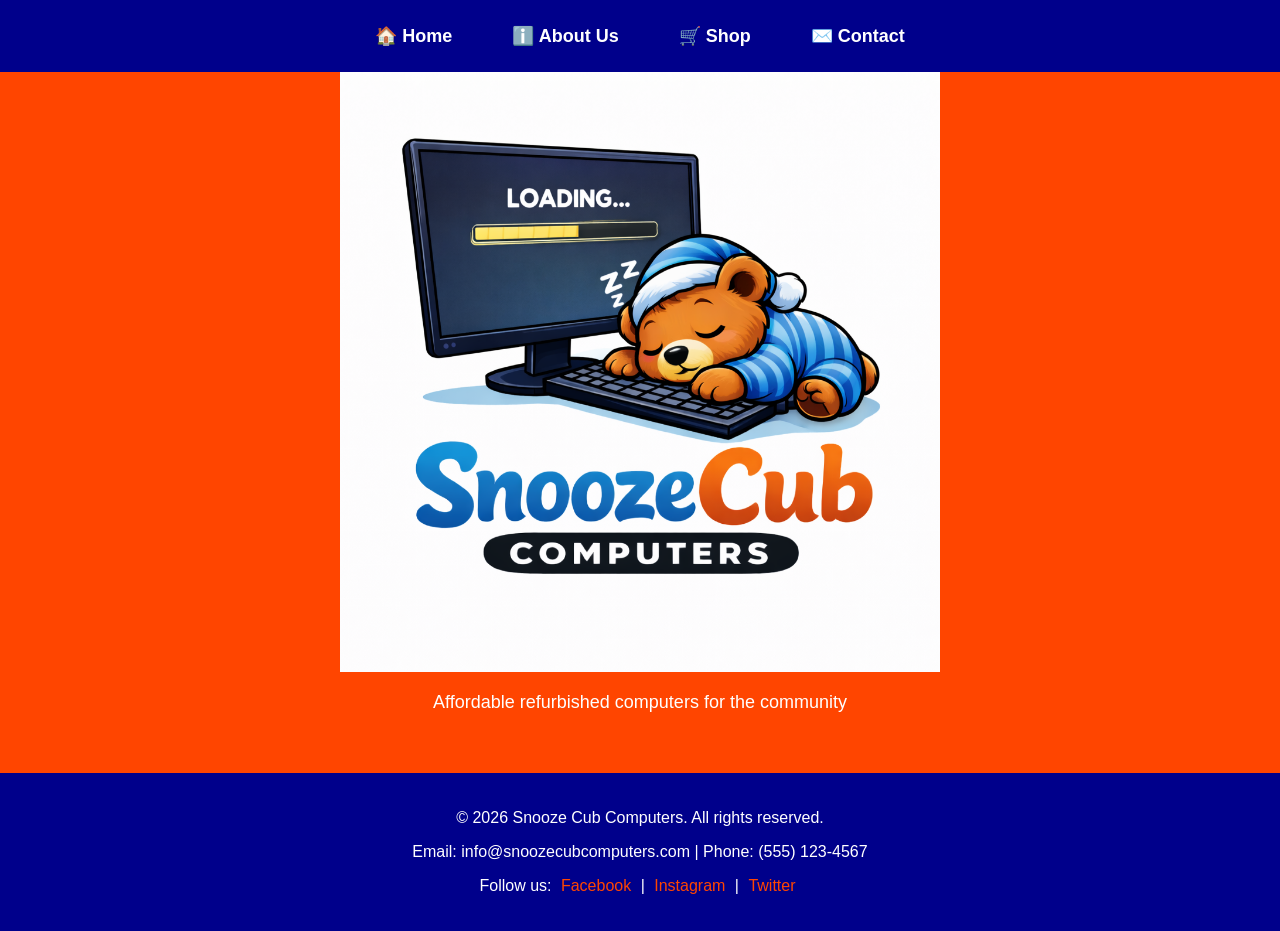
==== index.html @ eca869f4 "Initial commit of Snooze Cub Computers website" ====
<!DOCTYPE html>
<html lang="en">

<head>
    <meta charset="UTF-8">
    <title>Snooze Cub Computers</title>
    <link rel="stylesheet" href="style.css">

</head>

<body class="main-page">
    <header>

        <nav class="menu">
            <ul>
                <li><a href="index.html">🏠 Home</a></li>
                <li><a href="about.html">ℹ️ About Us</a></li>
                <li><a href="shop.html">🛒 Shop</a></li>
                <li><a href="contact.html">✉️ Contact</a></li>
            </ul>
        </nav>

    </header>


    <section class="hero-logo-section">
        <img src="images/logo.png" alt="Snooze Cub Computers" class="hero-logo">

        <p class="hero-tagline">
            Affordable refurbished computers for the community
        </p>
    </section>
    <footer>
        <div class="footer-content">
            <p>© 2026 Snooze Cub Computers. All rights reserved.</p>
            <p>Email: info@snoozecubcomputers.com | Phone: (555) 123-4567</p>
            <p>
                Follow us:
                <a href="#">Facebook</a> |
                <a href="#">Instagram</a> |
                <a href="#">Twitter</a>
            </p>
        </div>
    </footer>
</body>
</html>
<script src="script.js"></script>
---- style.css ----
/* ==========================
   Global Styles
   ========================== */
body {
    position: relative;
    font-family: Arial, sans-serif;
    margin: 0;
    background-color: orangered;
}

    body > * {
        position: relative;
        z-index: 1;
    }

/* ==========================
   Headings
   ========================== */
h1 {
    margin: 0;
}

main h1 {
    max-width: 300px;
    margin-left: 30px;
    margin-top: 40px;
    text-align: center;
}

section {
    margin-top: 40px;
}

/* ==========================
   About Page
   ========================== */
.about-title {
    max-width: 600px;
    margin-left: 30px;
    margin-top: 30px;
    margin-bottom: 10px;
    text-align: left;
}

.about-text {
    max-width: 600px;
    margin-left: 30px;
    margin-top: 30px;
    padding: 15px;
    background-color: white;
    border-radius: 10px;
    box-shadow: 0 2px 10px black;
    line-height: 2;
    font-size: 18px;
}

/* ==========================
   Sales Panel / Carousel
   ========================== */
.sales-panel {
    position: fixed;
    right: 150px;
    top: 200px;
    width: 250px;
    padding: 20px;
    background-color: white;
    border-radius: 10px;
    box-shadow: 0 2px 10px black;
    z-index: 1;
}

    .sales-panel h2 {
        text-align: center;
        margin-top: 0;
    }

.sales-carousel {
    display: flex;
    align-items: center;
    justify-content: center;
}

    .sales-carousel img {
        width: 100%;
        max-width: 260px;
        border-radius: 6px;
    }

.sale-btn {
    background-color: darkblue;
    color: white;
    border: none;
    font-size: 20px;
    padding: 10px;
    margin: 10px;
    cursor: pointer;
    border-radius: 5px;
    transition: 0.2s;
}

    .sale-btn:hover:not(:disabled) {
        background-color: #333;
    }

    .sale-btn:disabled {
        background-color: #999;
        cursor: not-allowed;
    }

/* ==========================
   Header / Menu
   ========================== */
header {
    background-color: darkblue;
    color: white;
    padding: 10px 20px;
    position: sticky;
    top: 0;
    z-index: 2;
    display: flex;
    align-items: center;
    justify-content: space-between;
}

.logo img {
    height: 50px;
}

.menu {
    flex: 1;
    display: flex;
    justify-content: center;
}

    .menu ul {
        list-style: none;
        margin: 0;
        padding: 0;
        display: flex;
        justify-content: center;
        background-color: darkblue;
    }

    .menu li {
        margin: 0 20px;
    }

    .menu a {
        text-decoration: none;
        color: white;
        font-weight: bold;
        font-size: 18px;
        padding: 15px 10px;
        display: block;
        transition: 0.3s;
    }

        .menu a:hover {
            color: orangered;
            background-color: #333;
            border-radius: 5px;
        }

/* ==========================
   Contact Page
   ========================== */
.contact-title {
    text-align: center;
    color: white;
    font-size: 36px;
    margin-top: 40px;
    margin-bottom: 50px;
}

.contact-boxes {
    display: flex;
    flex-wrap: wrap;
    justify-content: center;
    gap: 40px;
    margin-bottom: 60px;
}

.contact-box {
    background-color: white;
    color: black;
    border-radius: 10px;
    box-shadow: 0 2px 10px rgba(0,0,0,0.3);
    padding: 25px;
    max-width: 400px;
    width: 100%;
    box-sizing: border-box;
}

    .contact-box h2 {
        text-align: center;
        margin-bottom: 20px;
        color: darkblue;
    }

    .contact-box form label {
        display: block;
        margin-top: 10px;
        margin-bottom: 5px;
    }

    .contact-box form input,
    .contact-box form textarea {
        width: 100%;
        padding: 10px;
        font-size: 16px;
        border-radius: 5px;
        border: 1px solid #ccc;
        box-sizing: border-box;
    }

    .contact-box form button {
        margin-top: 20px;
        width: 100%;
        padding: 12px;
        font-size: 18px;
        border-radius: 5px;
        border: none;
        background-color: darkblue;
        color: white;
        cursor: pointer;
        transition: 0.2s;
    }

        .contact-box form button:hover {
            background-color: #333;
        }

/* ==========================
   Hero / Homepage Logo
   ========================== */
.hero-logo-section {
    text-align: center;
    margin-top: 0px;
}

.hero-logo {
    width: 600px;
    display: block;
    margin: 0 auto 20px auto;
}

.hero-tagline {
    color: white;
    font-size: 18px;
}

/* ==========================
   Footer
   ========================== */
footer {
    background-color: darkblue;
    color: white;
    padding: 20px 10px;
    text-align: center;
    margin-top: 60px;
}

    footer a {
        color: orangered;
        text-decoration: none;
        margin: 0 5px;
    }

        footer a:hover {
            text-decoration: underline;
        }
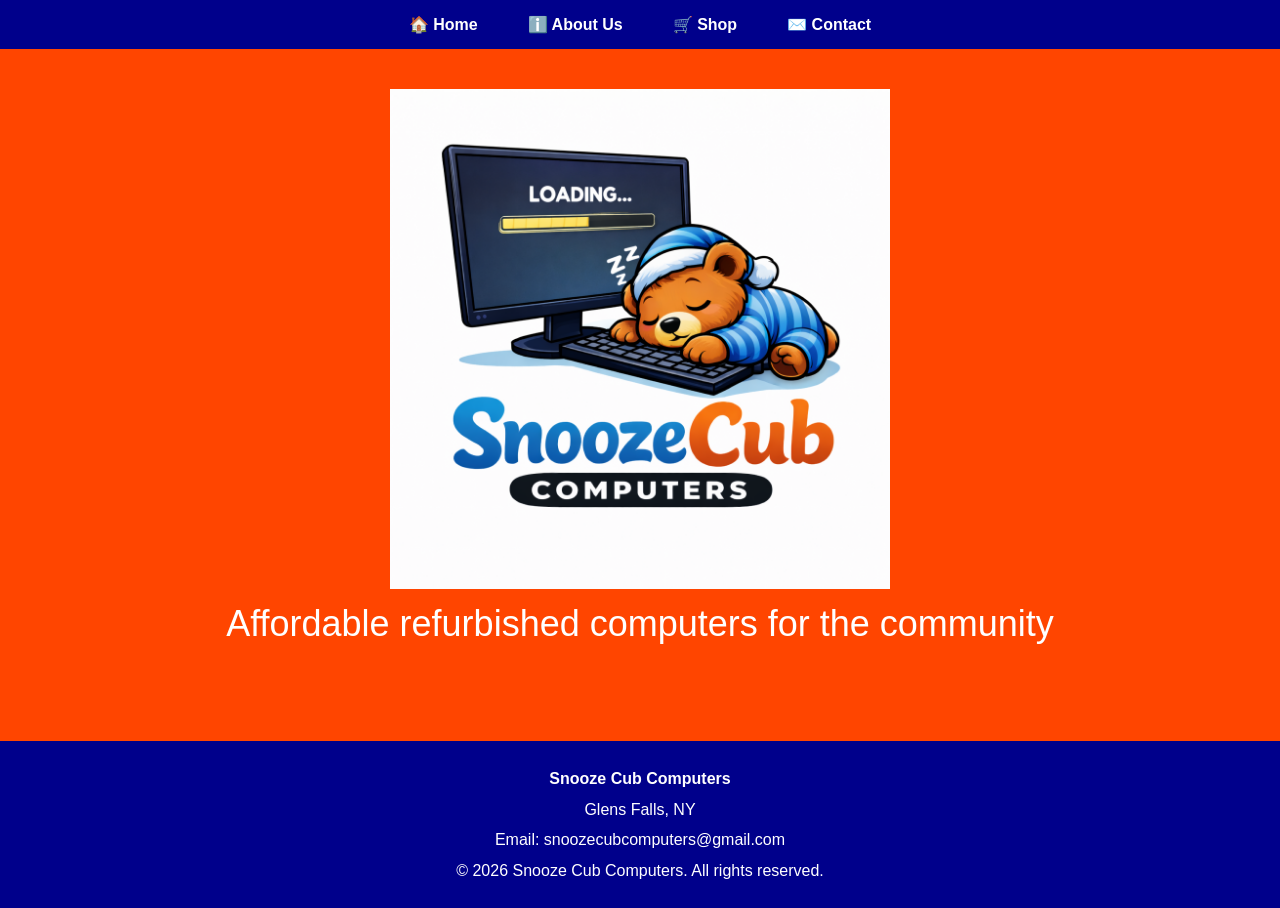
==== commit d2534a49: "update mobile use" ====
--- a/index.html
+++ b/index.html
@@ -1,16 +1,14 @@
 <!DOCTYPE html>
 <html lang="en">
-
 <head>
     <meta charset="UTF-8">
     <title>Snooze Cub Computers</title>
     <link rel="stylesheet" href="style.css">
-
 </head>
 
-<body class="main-page">
+<body>
+
     <header>
-
         <nav class="menu">
             <ul>
                 <li><a href="index.html">🏠 Home</a></li>
@@ -19,29 +17,32 @@
                 <li><a href="contact.html">✉️ Contact</a></li>
             </ul>
         </nav>
-
     </header>
 
+    <main>
+        <section class="hero-logo-section">
+            <img src="images/logo.png" class="hero-logo">
+            <p class="hero-tagline">Affordable refurbished computers for the community</p>
+        </section>
+    </main>
 
-    <section class="hero-logo-section">
-        <img src="images/logo.png" alt="Snooze Cub Computers" class="hero-logo">
-
-        <p class="hero-tagline">
-            Affordable refurbished computers for the community
-        </p>
-    </section>
     <footer>
         <div class="footer-content">
-            <p>© 2026 Snooze Cub Computers. All rights reserved.</p>
-            <p>Email: info@snoozecubcomputers.com | Phone: (555) 123-4567</p>
+
+            <p><strong>Snooze Cub Computers</strong></p>
+
+            <p>Glens Falls, NY</p>
+
             <p>
-                Follow us:
-                <a href="#">Facebook</a> |
-                <a href="#">Instagram</a> |
-                <a href="#">Twitter</a>
+                Email: snoozecubcomputers@gmail.com
             </p>
+
+            <p>
+                © 2026 Snooze Cub Computers. All rights reserved.
+            </p>
+
         </div>
     </footer>
+
 </body>
-</html>
-<script src="script.js"></script>+</html>
--- a/style.css
+++ b/style.css
@@ -2,76 +2,106 @@
    Global Styles
    ========================== */
 body {
-    position: relative;
     font-family: Arial, sans-serif;
     margin: 0;
     background-color: orangered;
 }
 
-    body > * {
-        position: relative;
-        z-index: 1;
-    }
-
-/* ==========================
-   Headings
-   ========================== */
-h1 {
+main {
+    max-width: 1200px;
+    margin: 0 auto;
+    padding: 20px;
+}
+
+/* ==========================
+   Header / Menu
+   ========================== */
+header {
+    background-color: darkblue;
+    color: white;
+    padding: 10px;
+}
+
+.menu ul {
+    list-style: none;
     margin: 0;
-}
-
-main h1 {
-    max-width: 300px;
-    margin-left: 30px;
-    margin-top: 40px;
+    padding: 0;
+    display: flex;
+    justify-content: center;
+    flex-wrap: wrap;
+}
+
+.menu li {
+    margin: 5px 15px;
+}
+
+.menu a {
+    text-decoration: none;
+    color: white;
+    font-weight: bold;
+    padding: 10px;
+}
+
+    .menu a:hover {
+        color: orangered;
+    }
+
+/* ==========================
+   Hero (Home)
+   ========================== */
+.hero-logo-section {
     text-align: center;
-}
-
-section {
-    margin-top: 40px;
-}
-
-/* ==========================
-   About Page
-   ========================== */
+    margin-top: 20px;
+}
+
+.hero-logo {
+    width: 100%;
+    max-width: 500px;
+}
+
+.hero-tagline {
+    color: white;
+    font-size: 36px;
+    margin-top: 10px;
+}
+
+/* ==========================
+   About Page Layout
+   ========================== */
+.about-container {
+    display: flex;
+    gap: 40px;
+    align-items: flex-start;
+}
+
+.about-left {
+    flex: 2;
+}
+
 .about-title {
-    max-width: 600px;
-    margin-left: 30px;
-    margin-top: 30px;
     margin-bottom: 10px;
-    text-align: left;
 }
 
 .about-text {
-    max-width: 600px;
-    margin-left: 30px;
-    margin-top: 30px;
-    padding: 15px;
     background-color: white;
+    padding: 20px;
+    border-radius: 10px;
+    line-height: 1.8;
+}
+
+/* ==========================
+   Sales Panel
+   ========================== */
+.sales-panel {
+    flex: 1;
+    background-color: white;
+    padding: 20px;
     border-radius: 10px;
     box-shadow: 0 2px 10px black;
-    line-height: 2;
-    font-size: 18px;
-}
-
-/* ==========================
-   Sales Panel / Carousel
-   ========================== */
-.sales-panel {
-    position: fixed;
-    right: 150px;
-    top: 200px;
-    width: 250px;
-    padding: 20px;
-    background-color: white;
-    border-radius: 10px;
-    box-shadow: 0 2px 10px black;
-    z-index: 1;
 }
 
     .sales-panel h2 {
         text-align: center;
-        margin-top: 0;
     }
 
 .sales-carousel {
@@ -82,84 +112,29 @@
 
     .sales-carousel img {
         width: 100%;
-        max-width: 260px;
-        border-radius: 6px;
+        max-width: 250px;
     }
 
 .sale-btn {
     background-color: darkblue;
     color: white;
     border: none;
-    font-size: 20px;
     padding: 10px;
     margin: 10px;
     cursor: pointer;
-    border-radius: 5px;
-    transition: 0.2s;
-}
-
-    .sale-btn:hover:not(:disabled) {
-        background-color: #333;
-    }
+}
 
     .sale-btn:disabled {
-        background-color: #999;
-        cursor: not-allowed;
-    }
-
-/* ==========================
-   Header / Menu
-   ========================== */
-header {
-    background-color: darkblue;
-    color: white;
-    padding: 10px 20px;
-    position: sticky;
-    top: 0;
-    z-index: 2;
-    display: flex;
-    align-items: center;
-    justify-content: space-between;
-}
-
-.logo img {
-    height: 50px;
-}
-
-.menu {
-    flex: 1;
-    display: flex;
-    justify-content: center;
-}
-
-    .menu ul {
-        list-style: none;
-        margin: 0;
-        padding: 0;
-        display: flex;
-        justify-content: center;
-        background-color: darkblue;
-    }
-
-    .menu li {
-        margin: 0 20px;
-    }
-
-    .menu a {
-        text-decoration: none;
-        color: white;
-        font-weight: bold;
-        font-size: 18px;
-        padding: 15px 10px;
-        display: block;
-        transition: 0.3s;
-    }
-
-        .menu a:hover {
-            color: orangered;
-            background-color: #333;
-            border-radius: 5px;
-        }
+        background-color: gray;
+    }
+
+/* Sticky on desktop */
+@media (min-width: 769px) {
+    .sales-panel {
+        position: sticky;
+        top: 120px;
+    }
+}
 
 /* ==========================
    Contact Page
@@ -167,87 +142,41 @@
 .contact-title {
     text-align: center;
     color: white;
-    font-size: 36px;
-    margin-top: 40px;
-    margin-bottom: 50px;
 }
 
 .contact-boxes {
     display: flex;
-    flex-wrap: wrap;
+    gap: 30px;
     justify-content: center;
-    gap: 40px;
-    margin-bottom: 60px;
 }
 
 .contact-box {
     background-color: white;
-    color: black;
+    padding: 20px;
     border-radius: 10px;
-    box-shadow: 0 2px 10px rgba(0,0,0,0.3);
-    padding: 25px;
+    width: 100%;
     max-width: 400px;
-    width: 100%;
-    box-sizing: border-box;
 }
 
     .contact-box h2 {
         text-align: center;
-        margin-bottom: 20px;
-        color: darkblue;
-    }
-
-    .contact-box form label {
-        display: block;
-        margin-top: 10px;
-        margin-bottom: 5px;
-    }
-
-    .contact-box form input,
-    .contact-box form textarea {
+    }
+
+    .contact-box input,
+    .contact-box textarea {
         width: 100%;
         padding: 10px;
-        font-size: 16px;
-        border-radius: 5px;
-        border: 1px solid #ccc;
         box-sizing: border-box;
     }
 
-    .contact-box form button {
-        margin-top: 20px;
+    .contact-box button {
         width: 100%;
-        padding: 12px;
-        font-size: 18px;
-        border-radius: 5px;
-        border: none;
+        margin-top: 15px;
+        padding: 10px;
         background-color: darkblue;
         color: white;
-        cursor: pointer;
-        transition: 0.2s;
-    }
-
-        .contact-box form button:hover {
-            background-color: #333;
-        }
-
-/* ==========================
-   Hero / Homepage Logo
-   ========================== */
-.hero-logo-section {
-    text-align: center;
-    margin-top: 0px;
-}
-
-.hero-logo {
-    width: 600px;
-    display: block;
-    margin: 0 auto 20px auto;
-}
-
-.hero-tagline {
-    color: white;
-    font-size: 18px;
-}
+        border: none;
+    }
 
 /* ==========================
    Footer
@@ -255,17 +184,41 @@
 footer {
     background-color: darkblue;
     color: white;
-    padding: 20px 10px;
     text-align: center;
-    margin-top: 60px;
-}
-
-    footer a {
-        color: orangered;
-        text-decoration: none;
-        margin: 0 5px;
-    }
-
-        footer a:hover {
-            text-decoration: underline;
-        }
+    padding: 20px;
+    margin-top: 40px;
+}
+.footer-content {
+    max-width: 600px;
+    margin: 0 auto;
+    line-height: 1.6;
+}
+
+footer p {
+    margin: 5px 0;
+}
+
+/* ==========================
+   MOBILE
+   ========================== */
+@media (max-width: 768px) {
+
+    .about-container {
+        flex-direction: column;
+    }
+
+    .sales-panel {
+        position: static;
+        margin-top: 20px;
+    }
+
+    .contact-boxes {
+        flex-direction: column;
+        align-items: center;
+    }
+
+
+    .menu ul {
+        flex-direction: column;
+    }
+}
